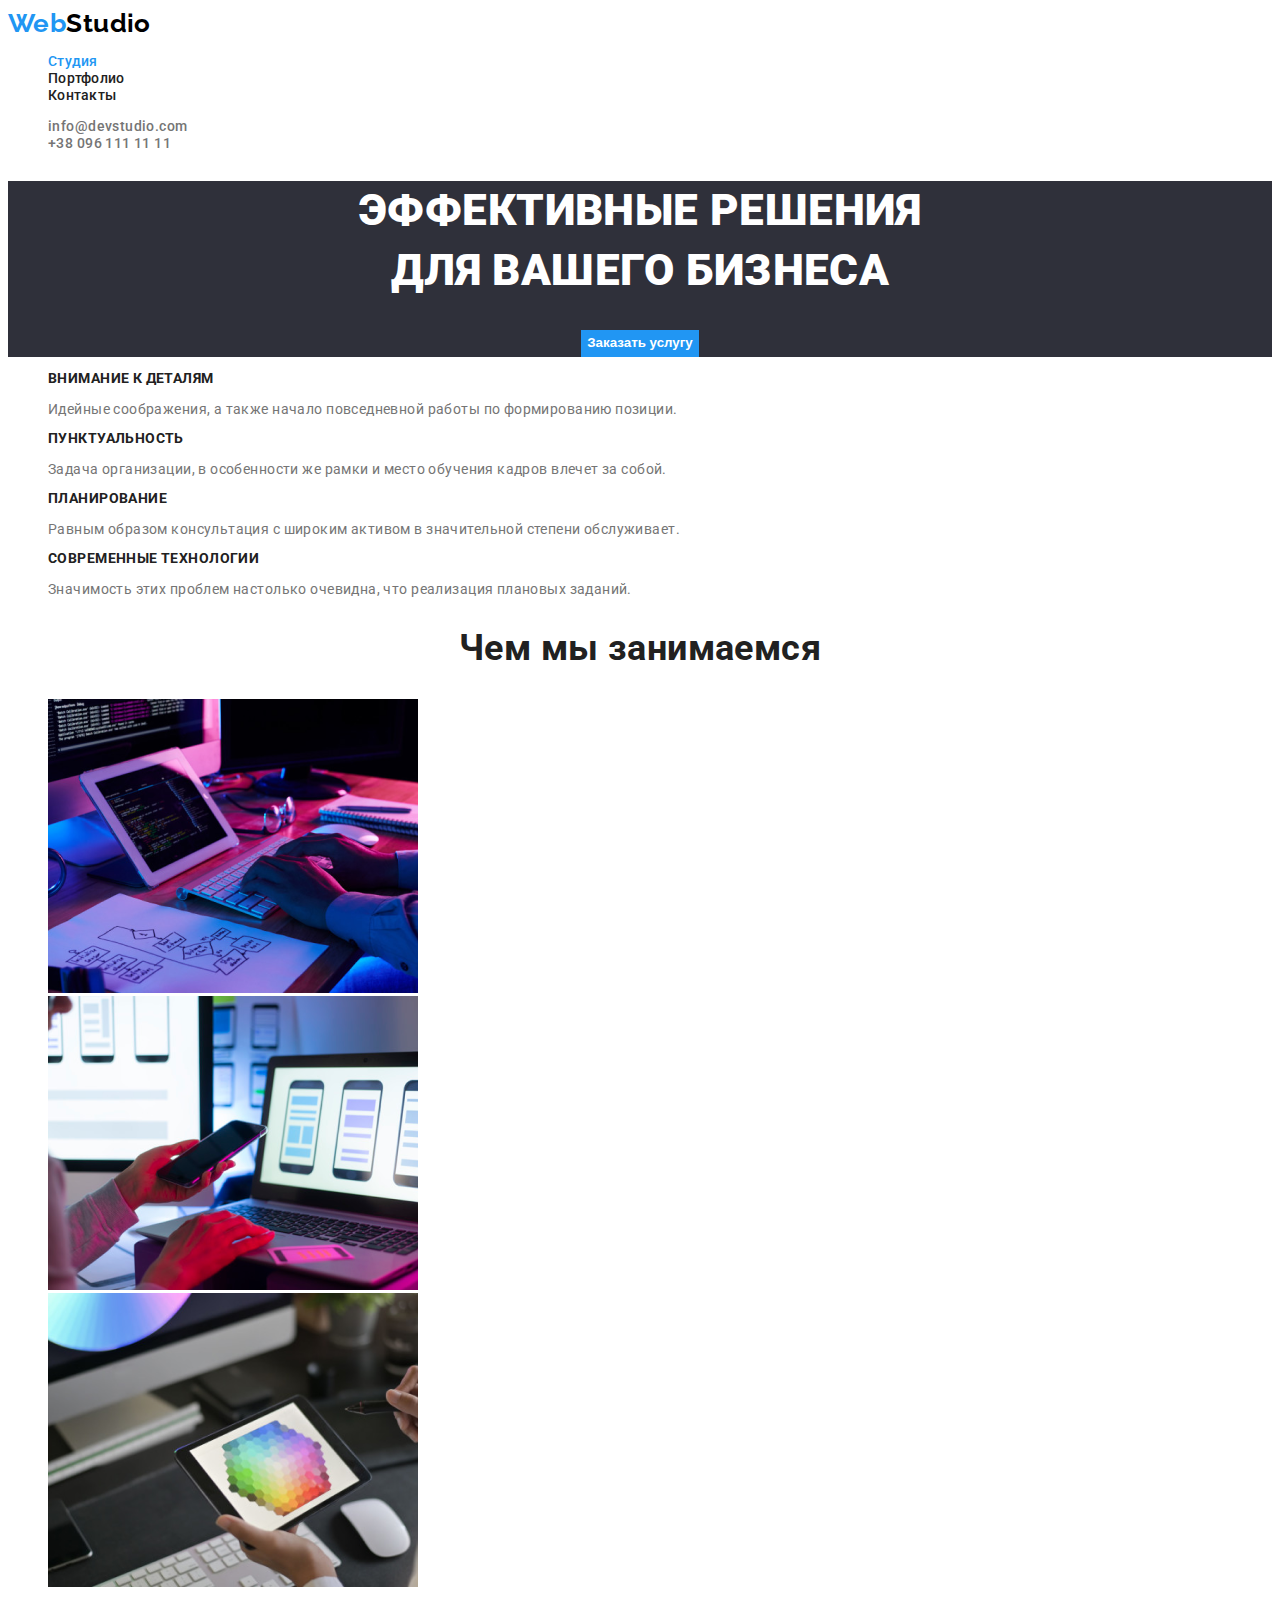
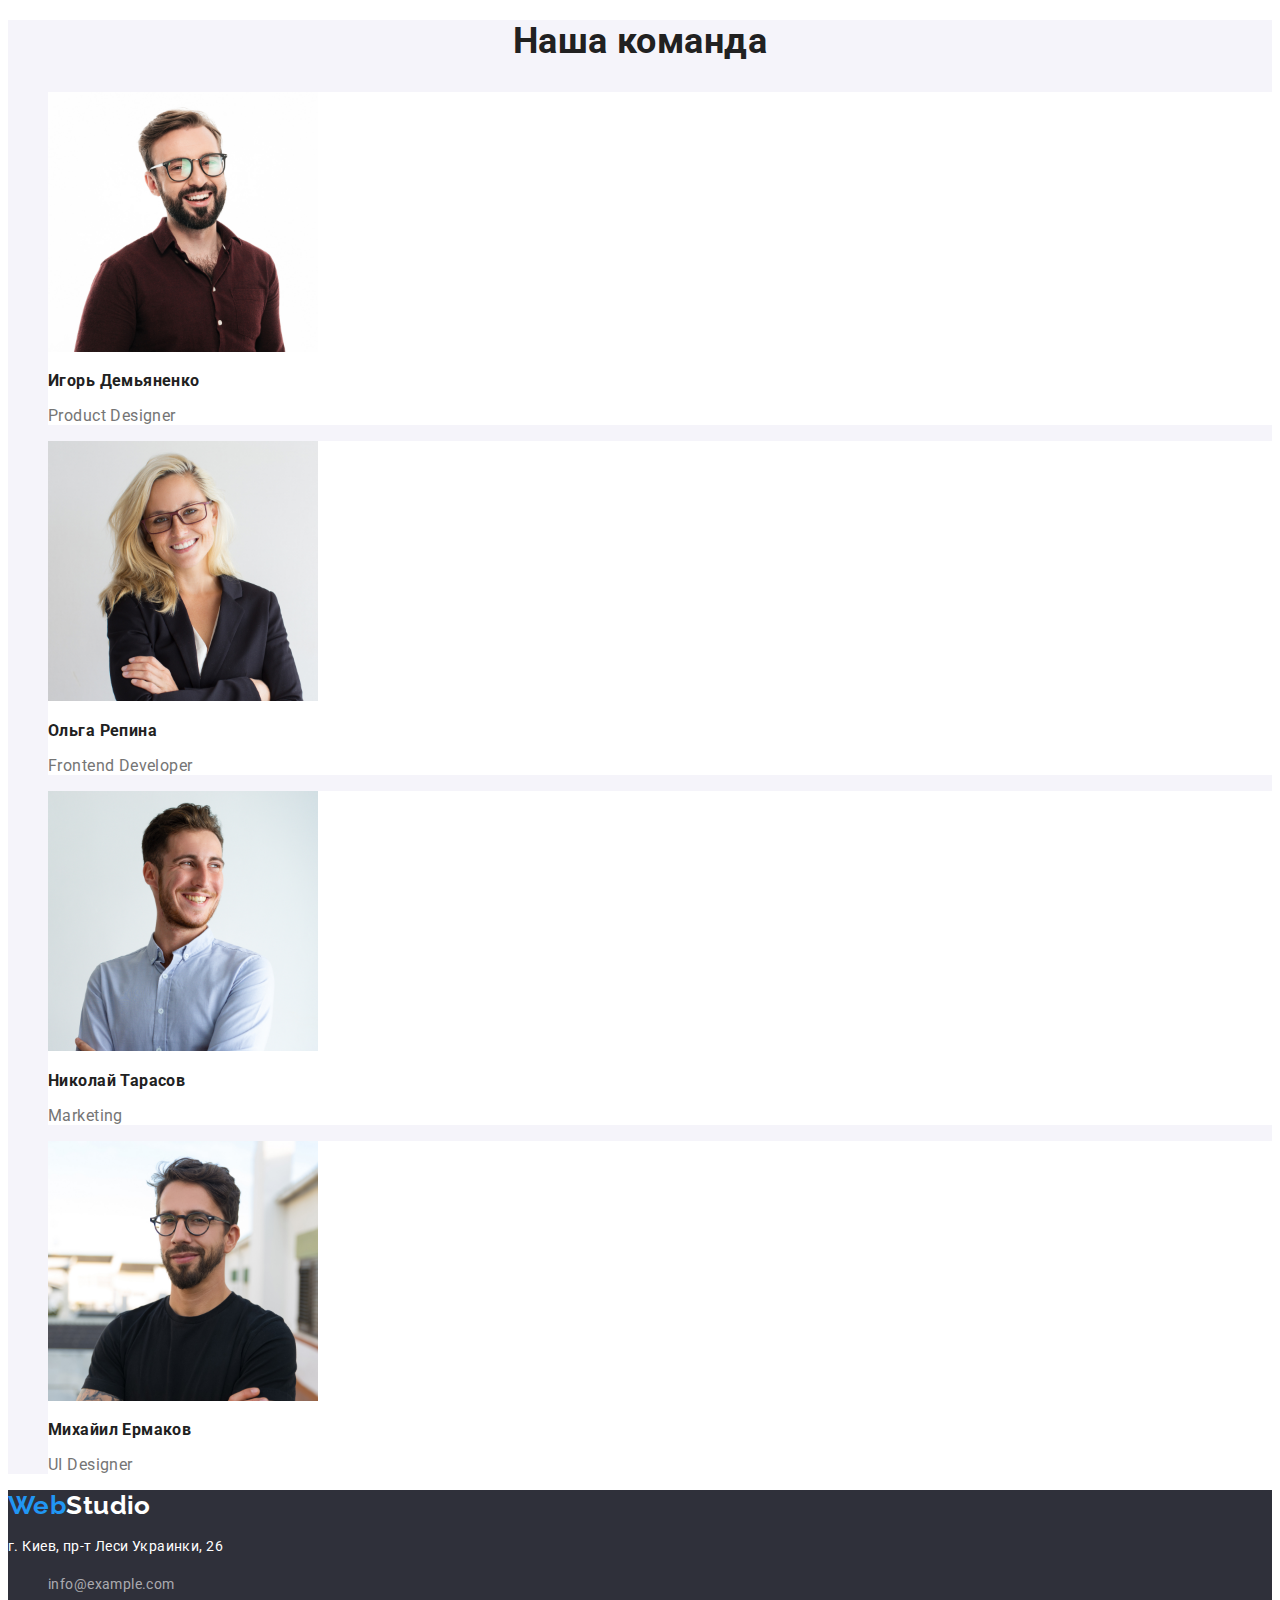
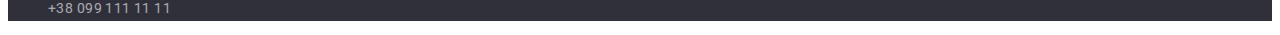
==== index.html @ 6d7fb48e "Создал и заполнил файлы portfolio.html, common/main/portfolio.css" ====
<!DOCTYPE html>
<html lang="ru">

<head>
  <meta charset="UTF-8">
  <meta name="viewport" content="width=device-width, initial-scale=1.0">
  <title>WebStudio</title>
  <link href="https://fonts.googleapis.com/css2?family=Raleway:wght@700&family=Roboto:wght@400;500;700;900&display=swap"
    rel="stylesheet">
  <link rel="stylesheet" href="./css/common.css">
  <link rel="stylesheet" href="./css/main.css">
</head>

<body>
  <!-- header -->
  <header class="header">
    <nav>
      <a href="index.html" class="logo"><span class="logo-web">Web</span>Studio</a>
      <ul>
        <li><a href="./index.html" class="site-nav current">Студия</a></li>
        <li><a href="./portfolio.html" class="site-nav">Портфолио</a></li>
        <li><a href="" class="site-nav">Контакты</a></li>
      </ul>
    </nav>
    <ul>
      <li><a href="" class="header-e-mail e-mail">info@devstudio.com</a></li>
      <li><a href="" class="header-tel tel">+38 096 111 11 11</a></li>
    </ul>
  </header>

  <main>
    <!-- Шапка (герой) -->
    <section class="hero">
      <h1 class="hero-title">Эффективные решения<br />для вашего бизнеса</h1>
      <button class="hero-btn">Заказать услугу</button>
    </section>

    <!-- 4 главных принципа -->
    <section class="section">
      <ul>
        <li>
          <h3 class="principles">Внимание к деталям</h3>
          <p class="principles-text">Идейные соображения, а также начало повседневной
            работы по формированию позиции.</p>
        </li>
        <li>
          <h3 class="principles">Пунктуальность</h3>
          <p class="principles-text">Задача организации, в особенности же рамки и место
            обучения кадров влечет за собой.</p>
        </li>
        <li>
          <h3 class="principles">Планирование</h3>
          <p class="principles-text">Равным образом консультация с широким активом
            в значительной степени обслуживает.</p>
        </li>
        <li>
          <h3 class="principles">Современные технологии</h3>
          <p class="principles-text">Значимость этих проблем настолько очевидна, что
            реализация плановых заданий.</p>
        </li>
      </ul>
    </section>

    <!-- Чем мы занимаемся -->
    <section class="section">
      <h2 class="section-title">Чем мы занимаемся</h2>
        <ul>
          <li><img src="./img/img1.png" alt="" width="370"></li>
          <li><img src="./img/img2.png" alt="" width="370"></li>
          <li><img src="./img/img3.png" alt="" width="370"></li>
        </ul>
    </section>

    <!-- Наша команда -->
    <section class="section our-team">
      <h2 class="section-title">Наша команда</h2>
      <ul>
        <li>
          <div class="team-card">
            <img src="./img/igor.jpg" alt="Игорь Демьяненко" width="270">
            <h3 class="card-title">Игорь Демьяненко</h3>
            <p lang="en" class="team-position">Product Designer</p>
          </div>
        </li>
        <li>
          <div class="team-card">
            <img src="./img/olga.jpg" alt="Ольга Репина" width="270">
            <h3 class="card-title">Ольга Репина</h3>
            <p lang="en" class="team-position">Frontend Developer</p>
          </div>
        </li>
        <li>
          <div class="team-card">
            <img src="./img/nikolay.jpg" alt="Николай Тарасов" width="270">
            <h3 class="card-title">Николай Тарасов</h3>
            <p lang="en" class="team-position">Marketing</p>
          </div>
        </li>
        <li>
          <div class="team-card">
            <img src="./img/mihail.jpg" alt="Михайил Ермаков" width="270">
            <h3 class="card-title">Михайил Ермаков</h3>
            <p lang="en" class="team-position">UI Designer</p>
          </div>
        </li>
      </ul>
    </section>
  </main>

  <!-- footer -->
  <footer>
    <a href="index.html" class="logo"><span class="logo-web">Web</span><span class="logo-studio">Studio</span></a>
    <address>
      <p class="address">г. Киев, пр-т Леси Украинки, 26</p>
      <ul>
        <li><a href="" class="footer-e-mail e-mail">info@example.com</a></li>
        <li><a href="" class="footer-tel tel">+38 099 111 11 11</a></li>
      </ul>
    </address>
  </footer>
</body>

</html>
---- css/common.css ----
:root {
  --primary-text-color: #212121;
  --secondary-text-color: #757575;
  --hover-color: #2196f3;
  --filter-bg-color: #f5f4fa;
}

body {
  font-family: roboto, sans-serif;
  font-size: 14px;
  color: var(--primary-text-color);
  background-color: white;
  letter-spacing: 0.03em;
}

ul {
  list-style: none;
}

a {
  text-decoration: none;
}

.section-title {
  font-size: 36px;
  text-align: center;
}

/* Header */

.logo {
  font-family: raleway, sans-serif;
  font-size: 26px;
  color: black;
  font-weight: bold;
  line-height: 1.19;
}

.logo-web {
  color: var(--hover-color);
}

.site-nav {
  color: var(--primary-text-color);
  text-decoration: none;
  font-weight: 500;
  line-height: 1.14;
  letter-spacing: 0.02em;
}

.header-e-mail,
.header-tel {
  color: var(--secondary-text-color);
  font-weight: 500;
  line-height: 1.14;
}

.site-nav:hover,
.site-nav:focus,
.e-mail:hover,
.e-mail:focus,
.tel:hover,
.tel:focus {
  color: var(--hover-color);
}

.current {
  color: var(--hover-color);
}

/* Footer */

footer {
  background-color: #2f303a;
}

address {
  font-style: normal;
}

.address {
  color: white;
  line-height: 1.71;
}

.logo-studio {
  color: white;
}

.footer-e-mail,
.footer-tel {
  color: rgb(255, 255, 255, 0.6);
  line-height: 1.71;
}
---- css/main.css ----
/* Hero */

.hero {
  background-color: #2f303a;
  text-align: center;
}

.hero-title {
  color: white;
  text-transform: uppercase;
  font-weight: 900;
  font-size: 44px;
  line-height: 1.36;
}

.hero-btn {
  color: white;
  background-color: var(--hover-color);
  border: none;
  font-weight: bold;
  line-height: 1.87;
}

/* 4 принципа */

.principles {
  text-transform: uppercase;
  font-weight: bold;
  font-size: 14px;
  line-height: 1.14;
}

.principles-text {
  color: var(--secondary-text-color);
}

/* Наша команда */

.our-team {
  background-color: #f5f4fa;
}

.team-card {
  background-color: white;
  line-height: 1.19;
}

.card-title {
  font-size: 16px;
}

.team-position {
  color: var(--secondary-text-color);
  font-size: 16px;
}
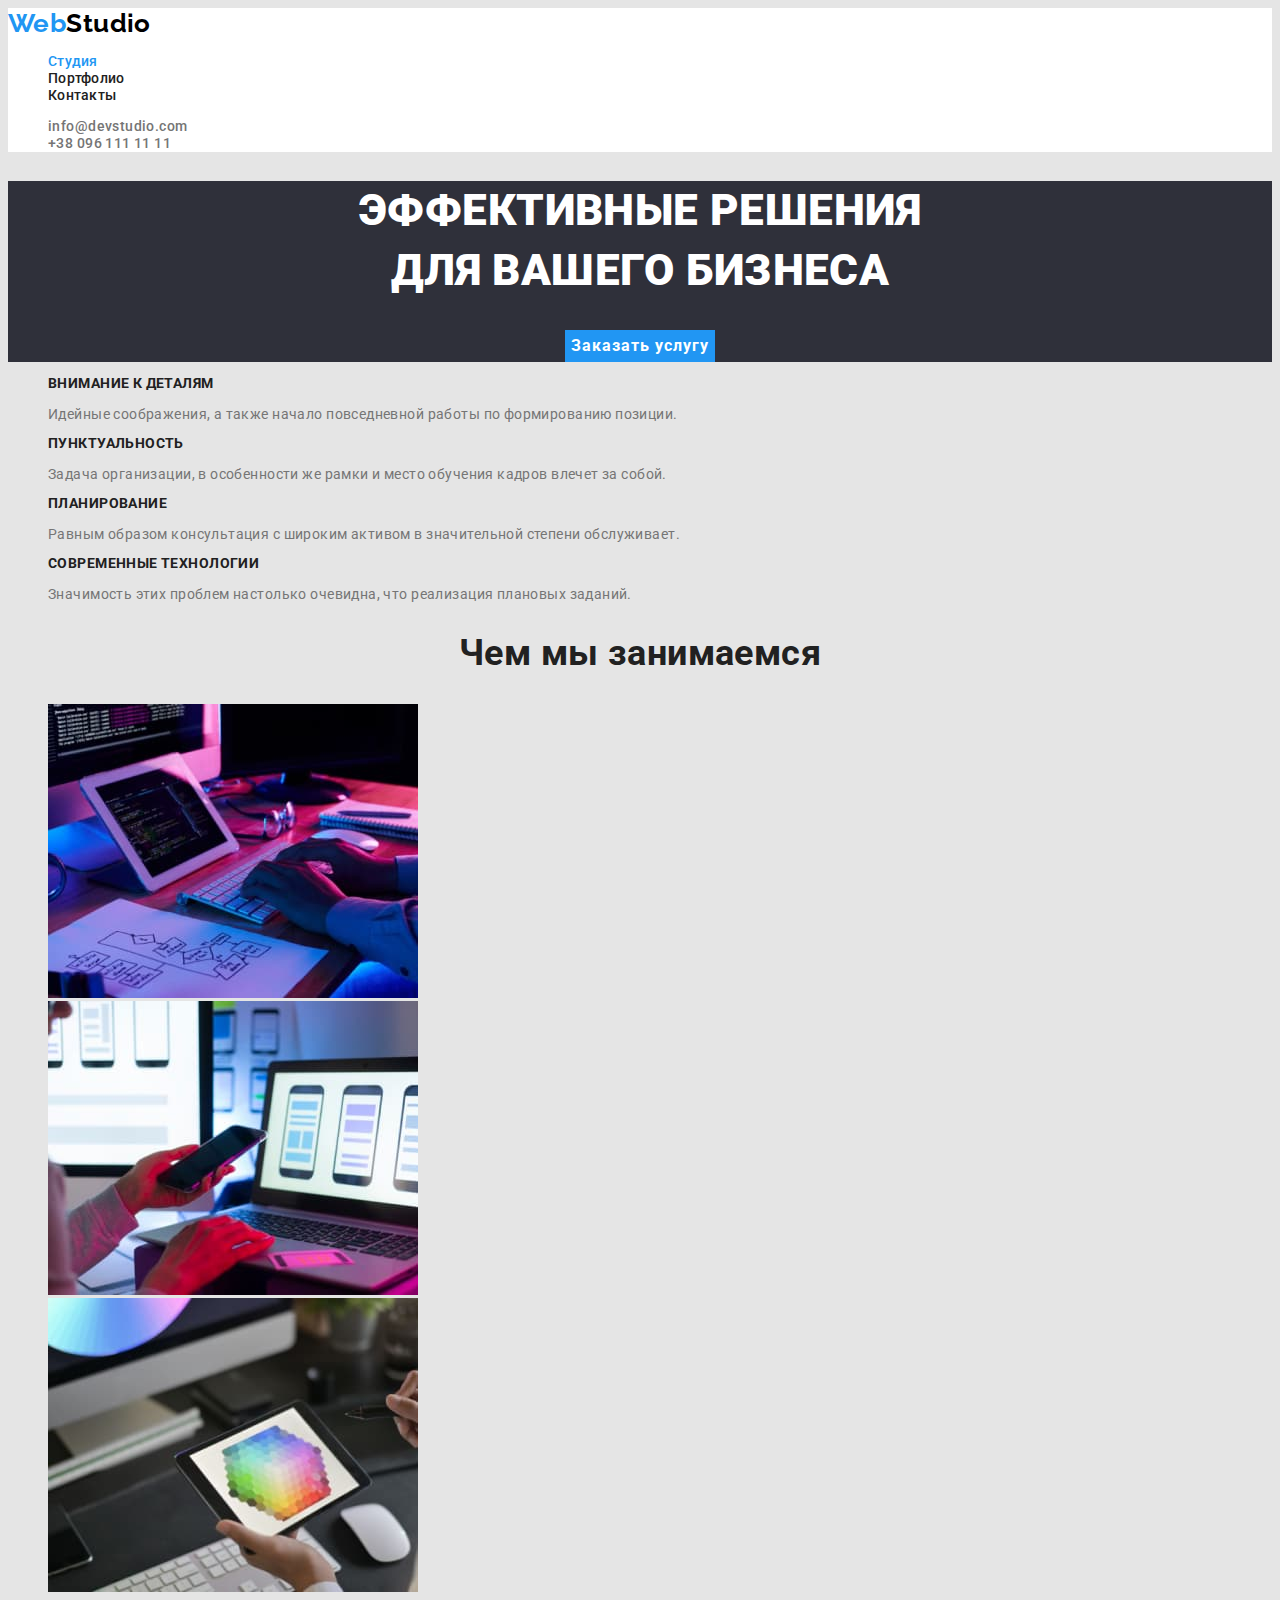
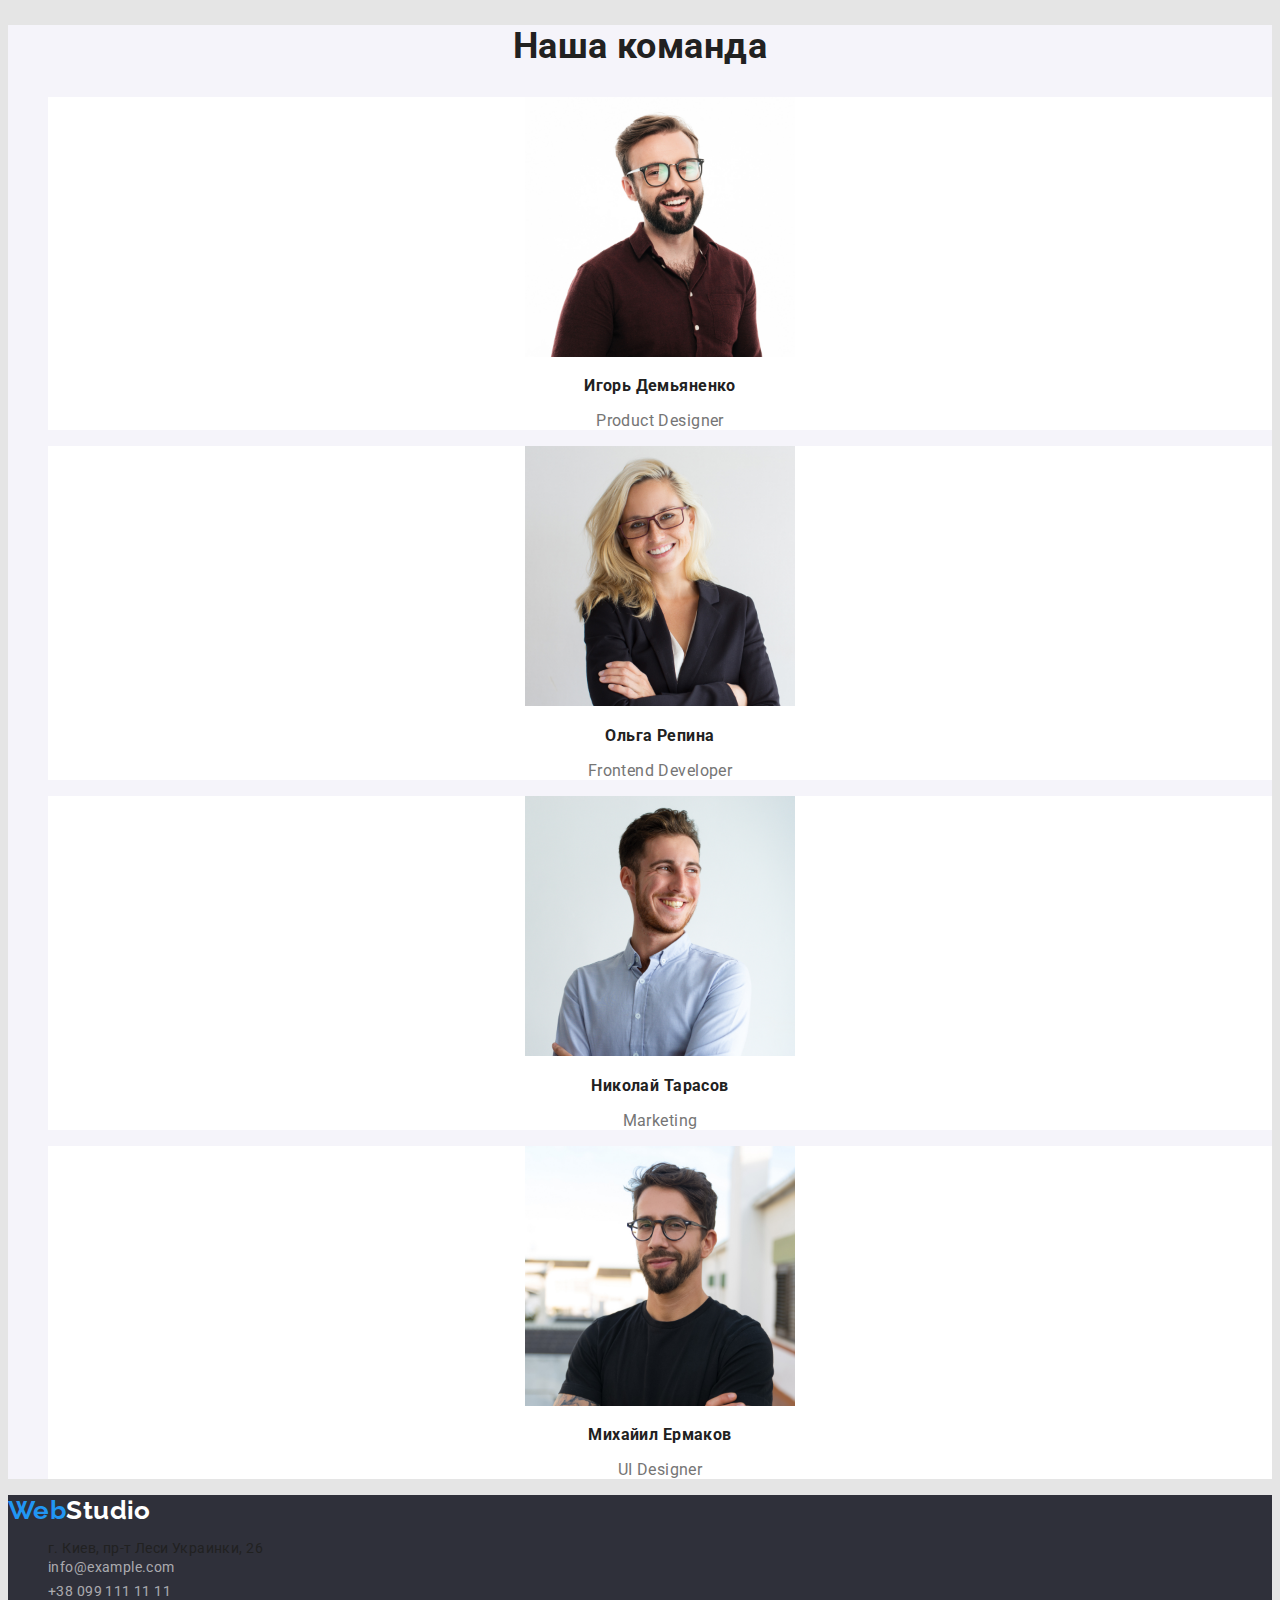
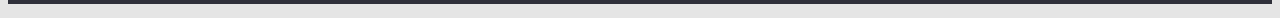
==== commit 43c252a8: "Правки" ====
--- a/index.html
+++ b/index.html
@@ -65,9 +65,9 @@
     <section class="section">
       <h2 class="section-title">Чем мы занимаемся</h2>
         <ul>
-          <li><img src="./img/img1.png" alt="" width="370"></li>
-          <li><img src="./img/img2.png" alt="" width="370"></li>
-          <li><img src="./img/img3.png" alt="" width="370"></li>
+          <li><img src="./img/img1.jpg" alt="Компьютер" width="370"></li>
+          <li><img src="./img/img2.jpg" alt="Ноутбук" width="370"></li>
+          <li><img src="./img/img3.jpg" alt="Планшет" width="370"></li>
         </ul>
     </section>
 
@@ -75,33 +75,25 @@
     <section class="section our-team">
       <h2 class="section-title">Наша команда</h2>
       <ul>
-        <li>
-          <div class="team-card">
+        <li class="team-card">
             <img src="./img/igor.jpg" alt="Игорь Демьяненко" width="270">
             <h3 class="card-title">Игорь Демьяненко</h3>
             <p lang="en" class="team-position">Product Designer</p>
-          </div>
         </li>
-        <li>
-          <div class="team-card">
+        <li class="team-card">
             <img src="./img/olga.jpg" alt="Ольга Репина" width="270">
             <h3 class="card-title">Ольга Репина</h3>
             <p lang="en" class="team-position">Frontend Developer</p>
-          </div>
         </li>
-        <li>
-          <div class="team-card">
+        <li class="team-card">
             <img src="./img/nikolay.jpg" alt="Николай Тарасов" width="270">
             <h3 class="card-title">Николай Тарасов</h3>
             <p lang="en" class="team-position">Marketing</p>
-          </div>
         </li>
-        <li>
-          <div class="team-card">
+        <li class="team-card">
             <img src="./img/mihail.jpg" alt="Михайил Ермаков" width="270">
             <h3 class="card-title">Михайил Ермаков</h3>
             <p lang="en" class="team-position">UI Designer</p>
-          </div>
         </li>
       </ul>
     </section>
@@ -109,12 +101,13 @@
 
   <!-- footer -->
   <footer>
-    <a href="index.html" class="logo"><span class="logo-web">Web</span><span class="logo-studio">Studio</span></a>
+    <a href="index.html" class="logo"><span class="logo-web">Web</span>Studio</span></a>
     <address>
-      <p class="address">г. Киев, пр-т Леси Украинки, 26</p>
       <ul>
-        <li><a href="" class="footer-e-mail e-mail">info@example.com</a></li>
-        <li><a href="" class="footer-tel tel">+38 099 111 11 11</a></li>
+        <li><a href="https://goo.gl/maps/sZA9doqB2VHULx868" target="_blank" rel="noopener noreferer" class="address">г. Киев,
+          пр-т Леси Украинки, 26</a></li>
+        <li><a href="maito:info@example.com" class="footer-e-mail e-mail">info@example.com</a></li>
+        <li><a href="tel:+380991111111" class="footer-tel tel">+38 099 111 11 11</a></li>
       </ul>
     </address>
   </footer>
--- a/css/common.css
+++ b/css/common.css
@@ -3,13 +3,15 @@
   --secondary-text-color: #757575;
   --hover-color: #2196f3;
   --filter-bg-color: #f5f4fa;
+  --secondary-bg-color: #e5e5e5;
+  --white: #ffffff;
 }
 
 body {
   font-family: roboto, sans-serif;
   font-size: 14px;
   color: var(--primary-text-color);
-  background-color: white;
+  background-color: var(--secondary-bg-color);
   letter-spacing: 0.03em;
 }
 
@@ -27,11 +29,14 @@
 }
 
 /* Header */
+.header {
+  background-color: var(--white);
+}
 
 .logo {
   font-family: raleway, sans-serif;
   font-size: 26px;
-  color: black;
+  color: #000000;
   font-weight: bold;
   line-height: 1.19;
 }
@@ -59,6 +64,8 @@
 .site-nav:focus,
 .e-mail:hover,
 .e-mail:focus,
+.address:hover,
+.address:focus,
 .tel:hover,
 .tel:focus {
   color: var(--hover-color);
@@ -79,16 +86,16 @@
 }
 
 .address {
-  color: white;
+  color: var(--white)
   line-height: 1.71;
 }
 
-.logo-studio {
-  color: white;
+footer .logo {
+  color: var(--white)
 }
 
 .footer-e-mail,
 .footer-tel {
-  color: rgb(255, 255, 255, 0.6);
+  color: rgba(255, 255, 255, 0.6);
   line-height: 1.71;
-}+}
--- a/css/main.css
+++ b/css/main.css
@@ -6,7 +6,7 @@
 }
 
 .hero-title {
-  color: white;
+  color: rgb(255, 255, 255);
   text-transform: uppercase;
   font-weight: 900;
   font-size: 44px;
@@ -17,8 +17,13 @@
   color: white;
   background-color: var(--hover-color);
   border: none;
+  font-family: Roboto;
   font-weight: bold;
+  font-size: 16px;
   line-height: 1.87;
+  align-items: center;
+  text-align: center;
+  letter-spacing: 0.06em;
 }
 
 /* 4 принципа */
@@ -43,6 +48,7 @@
 .team-card {
   background-color: white;
   line-height: 1.19;
+  text-align: center;
 }
 
 .card-title {
@@ -52,4 +58,4 @@
 .team-position {
   color: var(--secondary-text-color);
   font-size: 16px;
-}+}
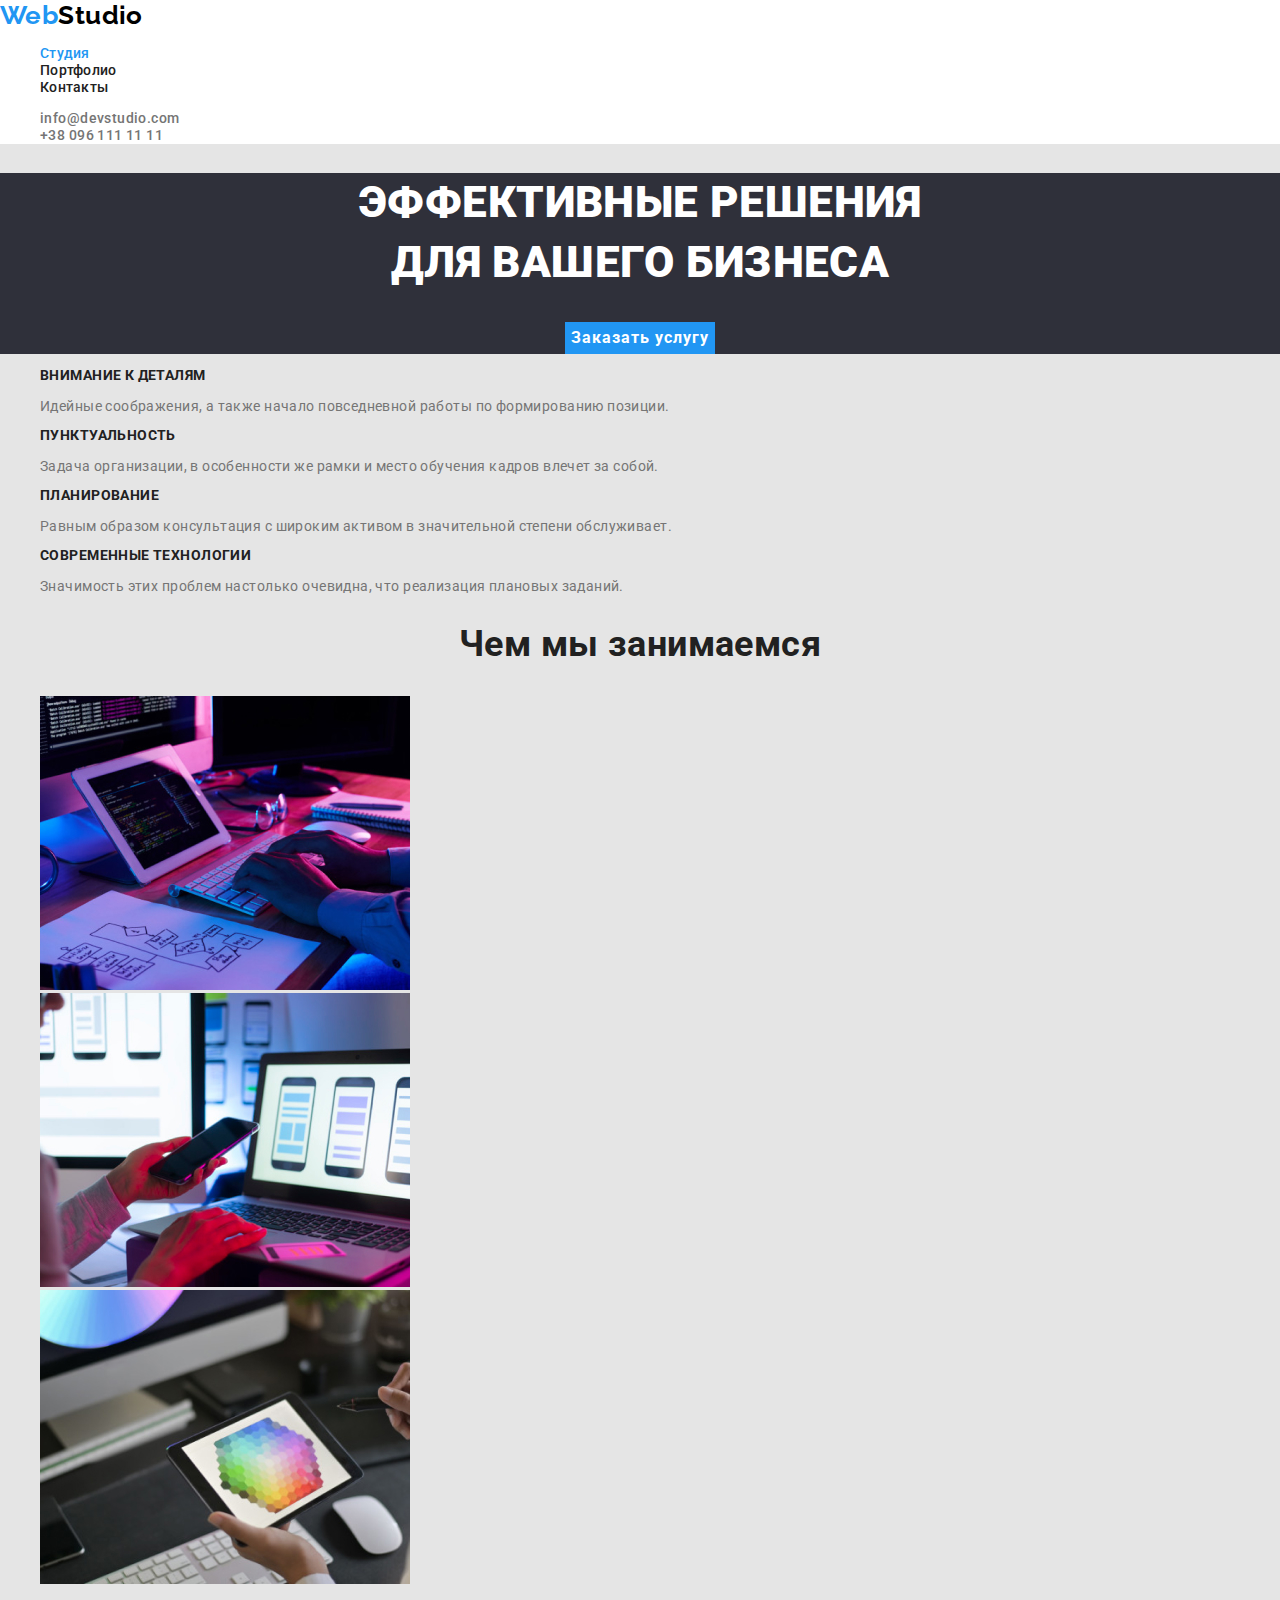
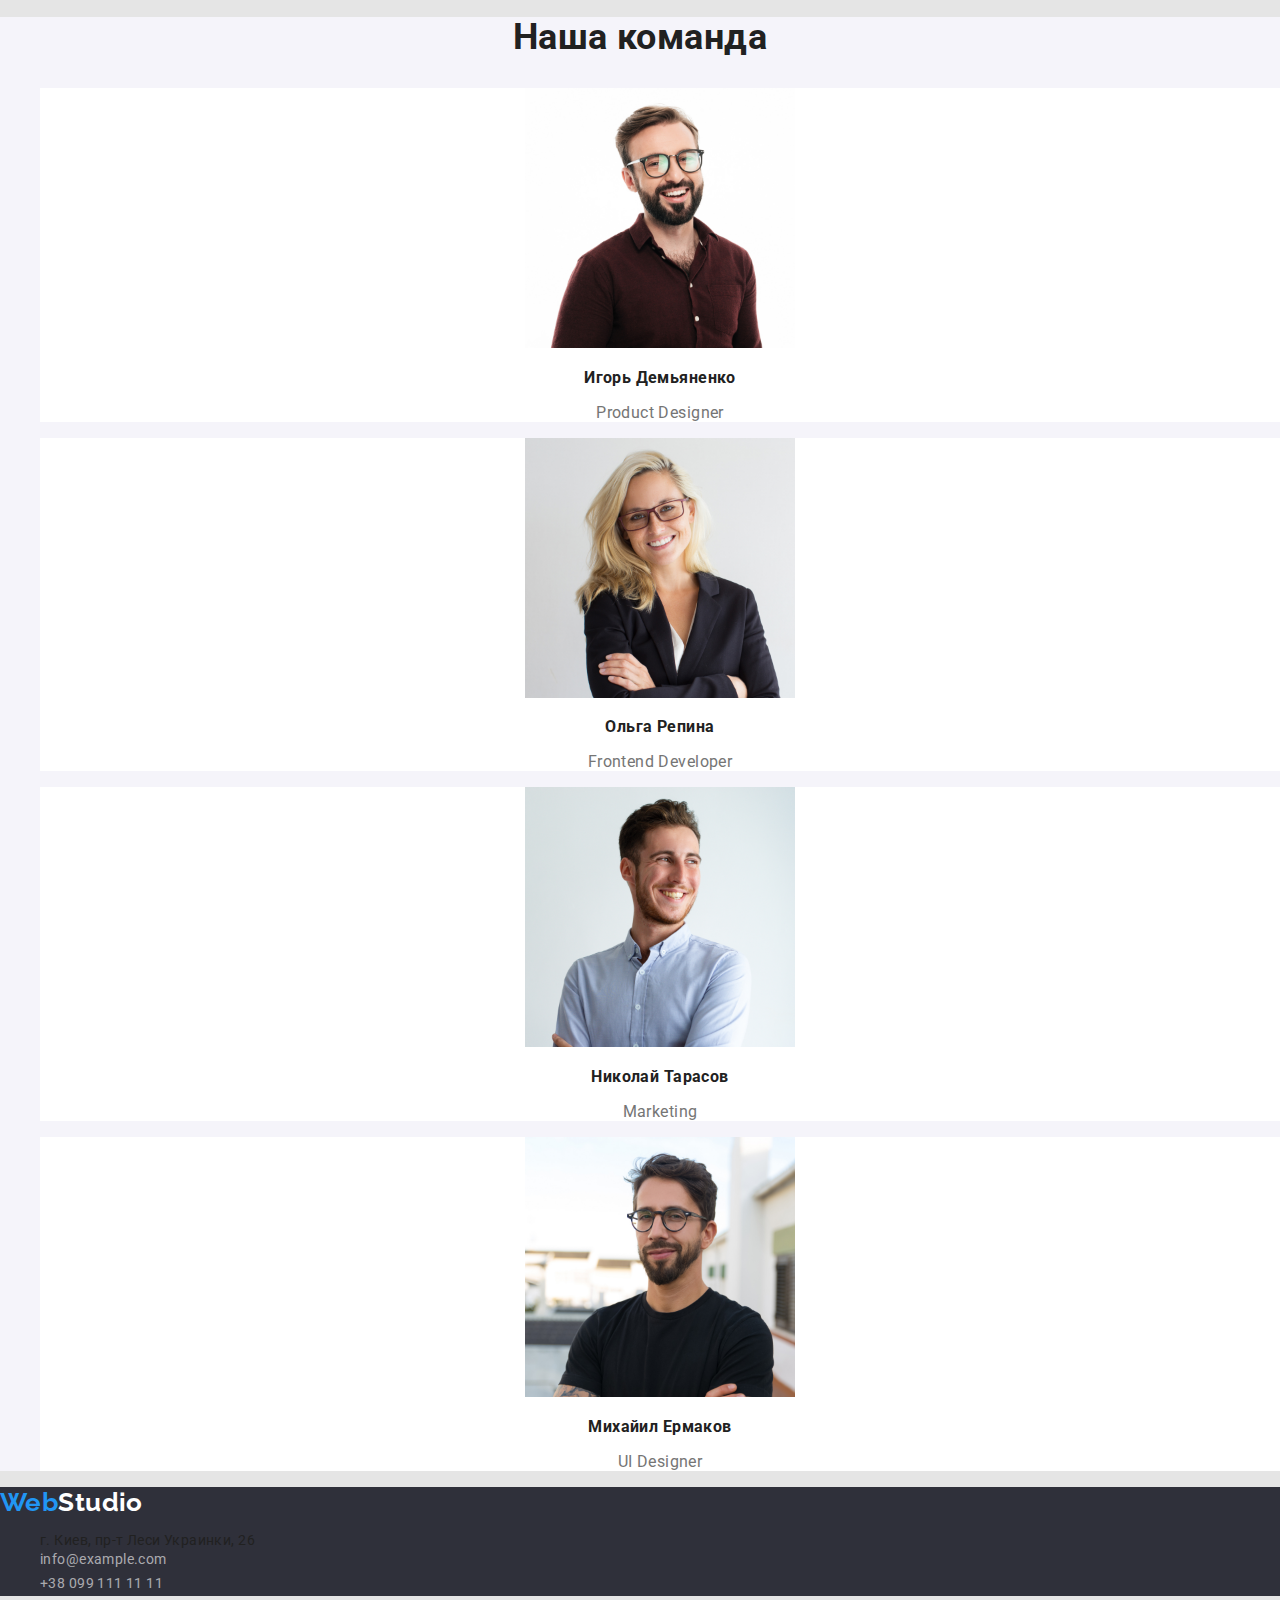
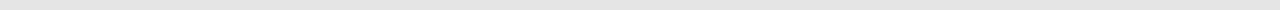
==== commit 878ed232: "Нововведения" ====
--- a/index.html
+++ b/index.html
@@ -7,6 +7,7 @@
   <title>WebStudio</title>
   <link href="https://fonts.googleapis.com/css2?family=Raleway:wght@700&family=Roboto:wght@400;500;700;900&display=swap"
     rel="stylesheet">
+    <link rel="stylesheet" href="https://cdnjs.cloudflare.com/ajax/libs/modern-normalize/1.0.0/modern-normalize.min.css">
   <link rel="stylesheet" href="./css/common.css">
   <link rel="stylesheet" href="./css/main.css">
 </head>
--- a/css/common.css
+++ b/css/common.css
@@ -8,7 +8,7 @@
 }
 
 body {
-  font-family: roboto, sans-serif;
+  font-family: Roboto, sans-serif;
   font-size: 14px;
   color: var(--primary-text-color);
   background-color: var(--secondary-bg-color);
--- a/css/main.css
+++ b/css/main.css
@@ -14,10 +14,11 @@
 }
 
 .hero-btn {
-  color: white;
+  display: inline-block;
+  color: var(--white);
   background-color: var(--hover-color);
+  font-family: Roboto, sans-serif;
   border: none;
-  font-family: Roboto;
   font-weight: bold;
   font-size: 16px;
   line-height: 1.87;
